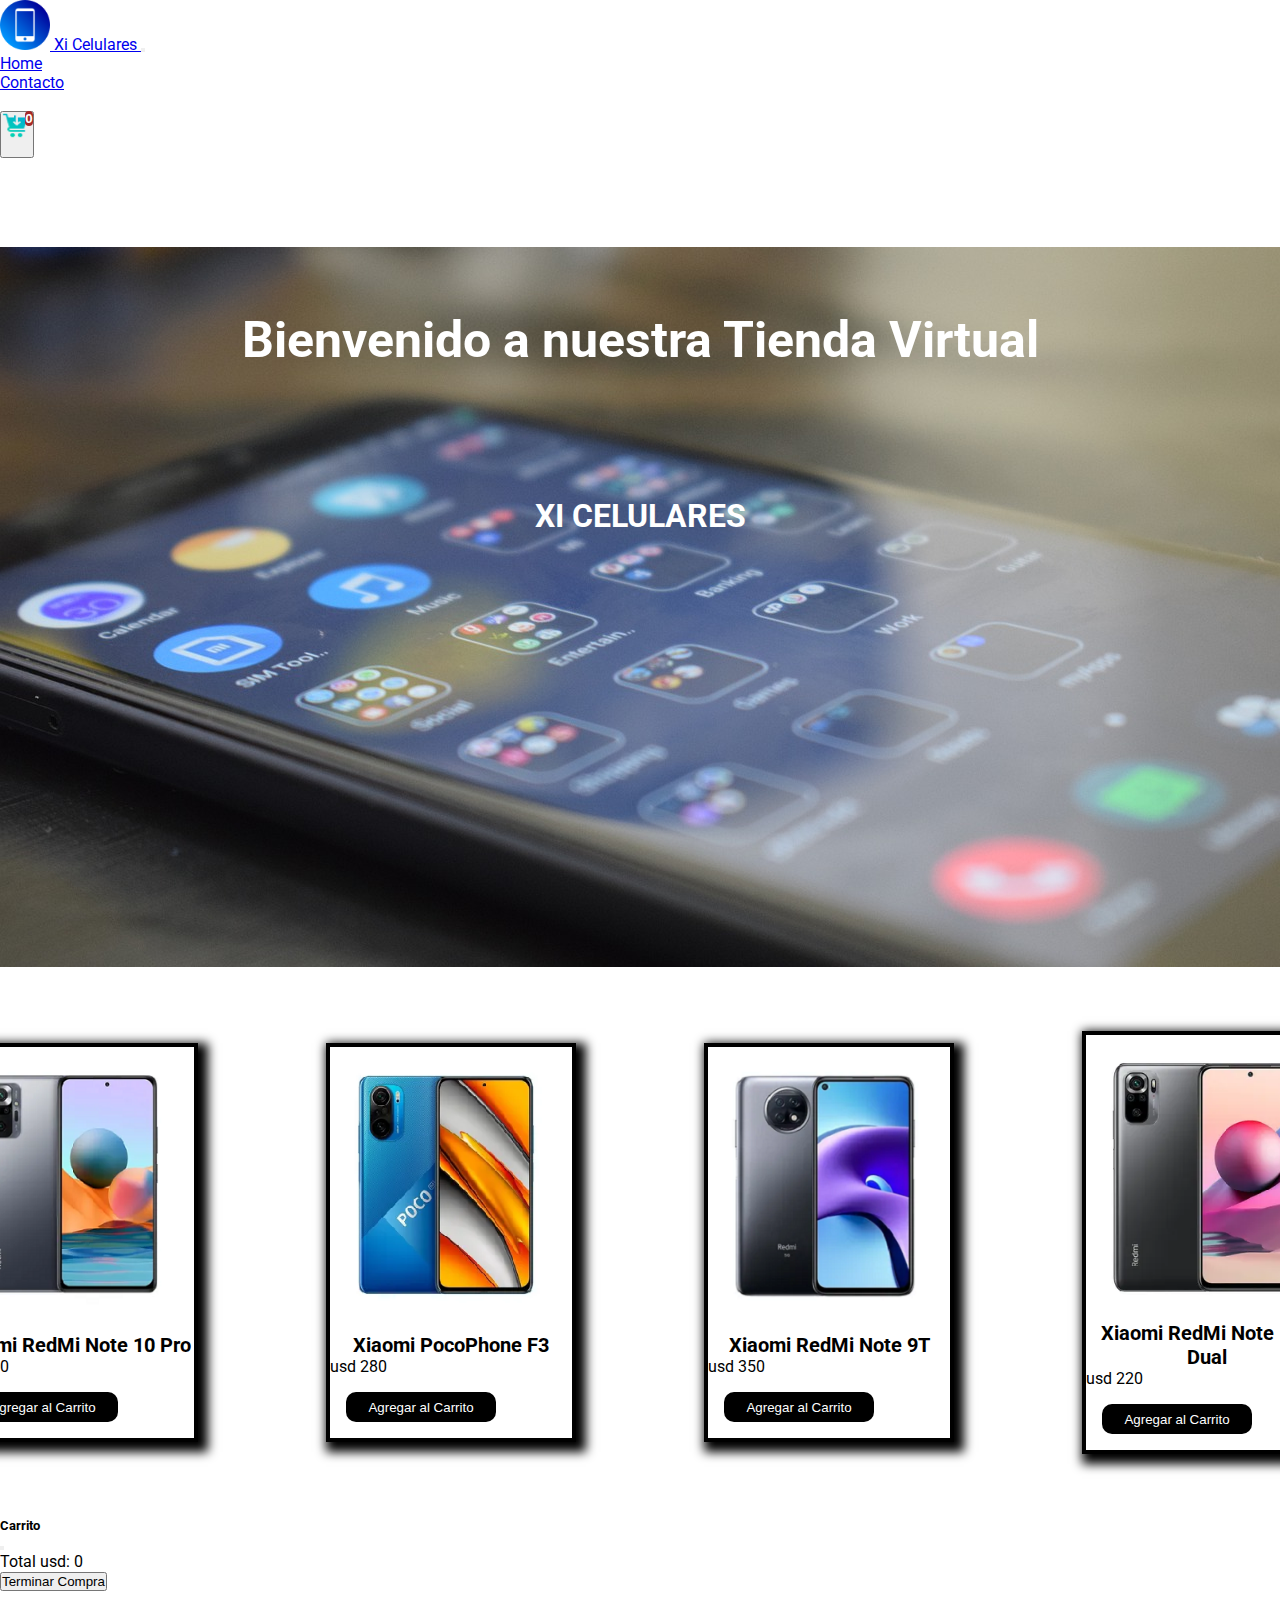
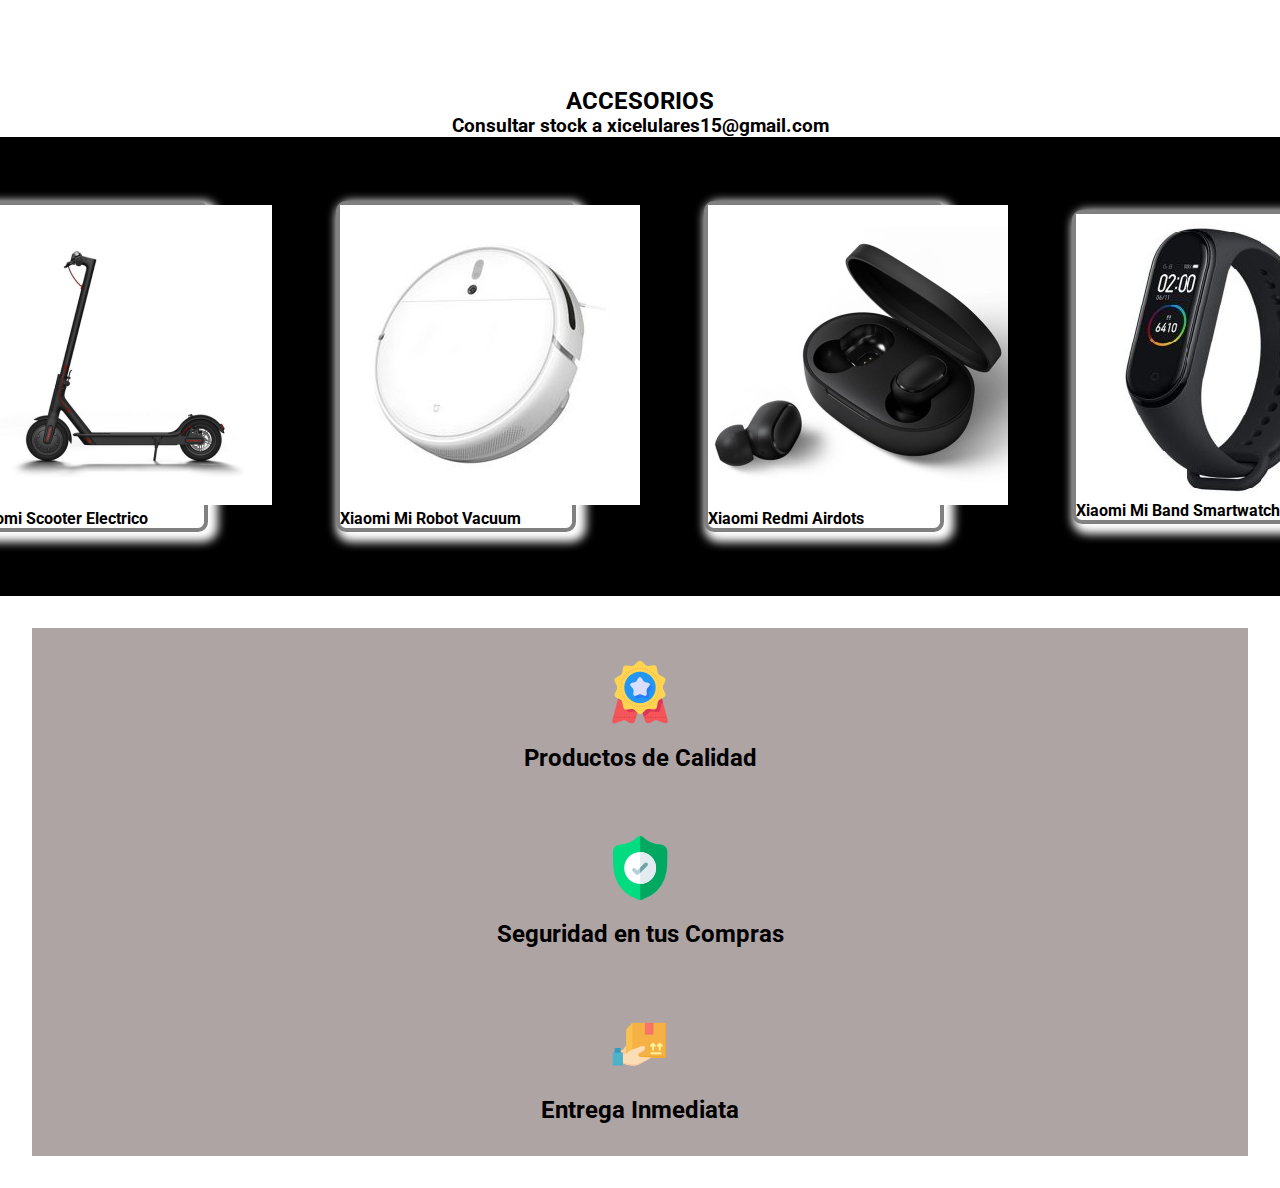
==== index.html @ be1fd5ae "rutas" ====
<!DOCTYPE html>
<html lang="en">
<head>
    <meta charset="UTF-8">
    <meta http-equiv="X-UA-Compatible" content="IE=edge">
    <meta name="viewport" content="width=device-width, initial-scale=1.0">
    <!-- Bootstrap CSS -->
    <link href="https://cdn.jsdelivr.net/npm/bootstrap@5.1.3/dist/css/bootstrap.min.css" rel="stylesheet" integrity="sha384-1BmE4kWBq78iYhFldvKuhfTAU6auU8tT94WrHftjDbrCEXSU1oBoqyl2QvZ6jIW3" crossorigin="anonymous">
    <link rel="stylesheet" href="css/styles.css">
    <title>Tienda de Celulares Xiaomi</title>
    
</head>
<body>
    <!--NAV BAR-->

    <nav class="navbar navbar-expand-lg navbar-dark bg-dark fixed-top navegacion">
        <div class="container-fluid">
            <a class="navbar-brand" href="#">
                <img src="./img/icono_index.png" alt="" width="50" height="50">
              </a>
          <a class="navbar-brand" href="#">Xi Celulares
          </a>
          <button class="navbar-toggler" type="button" data-bs-toggle="collapse" data-bs-target="#navbarNav" aria-controls="navbarNav" aria-expanded="false" aria-label="Toggle navigation">
            <span class="navbar-toggler-icon"></span>
          </button>
          <div class="collapse navbar-collapse  justify-content-center fs-4" id="navbarNav">
            <ul class="navbar-nav menu">
              <li class="nav-item p-4">
                <a class="nav-link active" aria-current="page" href="/index.html">Home</a>
              </li>
              <li class="nav-item p-4">
                <a class="nav-link active" aria-current="page" href="./pages/contacto.html">Contacto</a>
              </li>
              <li class="nav-item">    
              </li>
          </div>
      </div>  
      <button type="button" class="btn" style="color: white; text-align: center;" data-bs-toggle="modal" data-bs-target="#exampleModal"><img src="./img/carrito.png" width="30px" height="25px" alt="" srcset=""><div class="container-cantidad-productos"><span class="cantidad-productos"> 0 </span></div>
      </button>
    </nav>

      <!--HERO SECTION-->
      <div class="container-fluid" id="container-hero">
          <div class="row"id="container-hero-img">
            <div class="col-md-12">
              <h2 class="container-hero-saludo">Bienvenido a nuestra Tienda Virtual</h2>
              <h1 class="container-hero-titulo">XI CELULARES</h1>
            </div>            
           </div>
        </div>
    </div>

    <!--TIENDA-->
        <div class="container">
        <div class= "contenedor-tienda row"></div>
      </div>

    

    <!--CARRITO-->

    <div class="modal fade" id="exampleModal" tabindex="-1" aria-labelledby="exampleModalLabel" aria-hidden="true">
      <div class="modal-dialog">
        <div class="modal-content">
          <div class="modal-header">
            <h5 class="modal-title" id="exampleModalLabel">Carrito</h5>
            <button type="button" class="btn-close" data-bs-dismiss="modal" aria-label="Close"></button>
          </div>
          <div class="modal-body" id="contenedor-carrito">
            
          </div>
          <div class="modal-footer">
            <p>Total usd: <span id="totalProductos">0</span></p>
            <button type="button" class="btn btn-primary">Terminar Compra</button>
          </div>
        </div>
      </div>
    </div>

    <div id="container">
    </div>

    <!-- SECCION ACCESORIOS-->
    <div class="contenedor-accesorios-parrafo">
    <h2>ACCESORIOS</h2>
    <h3>Consultar stock a xicelulares15@gmail.com </h3>
    </div>
    
    <div class="container ">
      <div class="row cards-accesorios">
        <div class="col-md-12">

        </div>
      </div>
    </div>

    <div class="banner">
      <div class="container-fluid">
        <div class="row container-banner">
          <div class="col-md-4">
            <div class="contenido-banner">
              <img src="./img/icono-banner-calidad.png" alt="">
              <h2>Productos de Calidad</h2>
            </div>
          </div>
          <div class="col-md-4">
            <div class="contenido-banner">
              <img src="./img/icono_banner_seguro.png" alt="">
              <h2>Seguridad en tus Compras</h2>
          </div>
          </div>
          <div class="col-md-4">
            <div class="contenido-banner">
              <img src="./img/icono-banner-entrega.png" alt="">
              <h2>Entrega Inmediata</h2>
          </div>
        </div>
    </div>
  </div>
</div>
</div>
    





    <script src="https://code.jquery.com/jquery-3.6.0.min.js"></script>
    <script src="https://cdn.jsdelivr.net/npm/bootstrap@5.1.3/dist/js/bootstrap.bundle.min.js" integrity="sha384-ka7Sk0Gln4gmtz2MlQnikT1wXgYsOg+OMhuP+IlRH9sENBO0LRn5q+8nbTov4+1p" crossorigin="anonymous"></script>
    <script src="script.js"></script>
    <script src="accesorios.js"></script>
    <script src="efectos.js"></script>
</body>
</html>
---- css/styles.css ----
@import url("https://fonts.googleapis.com/css2?family=Roboto:wght@300&display=swap");
* {
  margin: 0;
  padding: 0;
  -webkit-box-sizing: border-box;
          box-sizing: border-box;
}

body {
  font-family: 'Roboto';
}

.menu li a:hover {
  text-decoration: underline;
}

.cantidad-productos {
  position: relative;
  top: -30px;
  left: 12px;
  font-weight: bold;
  background-color: #a52828;
  border-radius: 10px 10px 10px 10px;
}

#container-hero {
  width: 100%;
  margin: 0;
  padding: 0;
}

#container-hero-img {
  background-image: url(../img/hero_section.jpg);
  background-size: cover;
  height: 80vh;
  width: 100%;
  margin: 0;
}

.container-hero-titulo {
  color: white;
  text-align: center;
  padding-top: 8rem;
  font-size: 'Poppins';
}

.container-hero-saludo {
  color: white;
  font-weight: bold;
  font-size: 50px;
  text-align: center;
  padding-top: 4rem;
  margin-top: 7rem;
}

.contenedor-tienda {
  display: -webkit-box;
  display: -ms-flexbox;
  display: flex;
  -webkit-box-pack: center;
      -ms-flex-pack: center;
          justify-content: center;
  -webkit-box-align: center;
      -ms-flex-align: center;
          align-items: center;
  background-color: white;
}

.card {
  -webkit-box-align: center;
      -ms-flex-align: center;
          align-items: center;
  margin: 4rem;
  padding: 0;
  background-color: white;
  border: solid 4px black;
  -webkit-box-shadow: 5px 5px 10px 5px;
          box-shadow: 5px 5px 10px 5px;
  width: 300px;
}

.nombre-modelo {
  text-align: center;
  font-size: 20px;
  font-family: 'Roboto';
  font-weight: bold;
}

.imagen-card {
  height: 250px;
  width: 210px;
  -o-object-position: center;
     object-position: center;
  margin: 1rem;
  background-color: #c3c1c1;
}

.btn-carrito {
  -webkit-box-pack: center;
      -ms-flex-pack: center;
          justify-content: center;
  -webkit-box-align: center;
      -ms-flex-align: center;
          align-items: center;
  margin: 1rem;
  width: 150px;
  height: 30px;
  border-radius: 10px;
  border: none;
  background-color: black;
  color: white;
}

.btn-carrito:hover {
  background-color: gray;
}

.card-carrito {
  display: -webkit-box;
  display: -ms-flexbox;
  display: flex;
  -webkit-box-pack: center;
      -ms-flex-pack: center;
          justify-content: center;
  -webkit-box-align: center;
      -ms-flex-align: center;
          align-items: center;
}

.card-carrito img {
  width: 50px;
}

.card-carrito h2 {
  font-size: 20px;
  padding: 2rem;
}

.card-carrito p {
  padding: 1rem;
}

.contenedor-accesorios-parrafo {
  -webkit-box-pack: center;
      -ms-flex-pack: center;
          justify-content: center;
  text-align: center;
  padding-top: 6rem;
}

.cards-accesorios {
  display: -webkit-box;
  display: -ms-flexbox;
  display: flex;
  -webkit-box-orient: horizontal;
  -webkit-box-direction: normal;
      -ms-flex-direction: row;
          flex-direction: row;
  -webkit-box-pack: center;
      -ms-flex-pack: center;
          justify-content: center;
  -webkit-box-align: center;
      -ms-flex-align: center;
          align-items: center;
  background-color: black;
}

.cards-accesorios .card {
  border-radius: 10px;
  border: solid 4px gray;
  -webkit-box-shadow: 5px 5px 10px 5px white;
          box-shadow: 5px 5px 10px 5px white;
}

.cards-accesorios .card:hover {
  -webkit-transform: translateY(-3%);
          transform: translateY(-3%);
}

.cards-accesorios .card-body {
  font-weight: bold;
}

.banner {
  background-color: #afa4a4;
  margin: 2rem;
}

.banner .contenido-banner {
  padding: 2rem;
  text-align: center;
}

.banner .contenido-banner h2 {
  padding-top: 1rem;
}

#body-contacto {
  background-image: url(../img/contacto.jpg);
  background-size: cover;
  background-position: center;
  background-attachment: fixed;
}

.formulario-contacto {
  width: 500px;
  margin: auto;
  background-color: rgba(0, 0, 0, 0.7);
  padding: 10px 20px;
  margin-top: 5rem;
}

.formulario-contacto h2 {
  color: white;
  text-align: center;
  padding: 2rem;
  font-size: 30px;
}

.formulario-contacto input, textarea {
  width: 100%;
  margin-bottom: 30px;
  padding: 1rem;
  font-size: 17px;
  -webkit-box-sizing: border-box;
          box-sizing: border-box;
}

textarea {
  min-height: 100px;
  max-height: 300px;
  max-width: 100%;
}

#btnContacto {
  background-color: #d8d1d1;
  font-weight: bold;
  font-size: 20px;
}

#btnContacto:hover {
  background-color: white;
}

@media (max-width: 425px) {
  .formulario-contacto {
    width: 100%;
  }
}

.navegacion {
  height: 15vh;
}
/*# sourceMappingURL=styles.css.map */
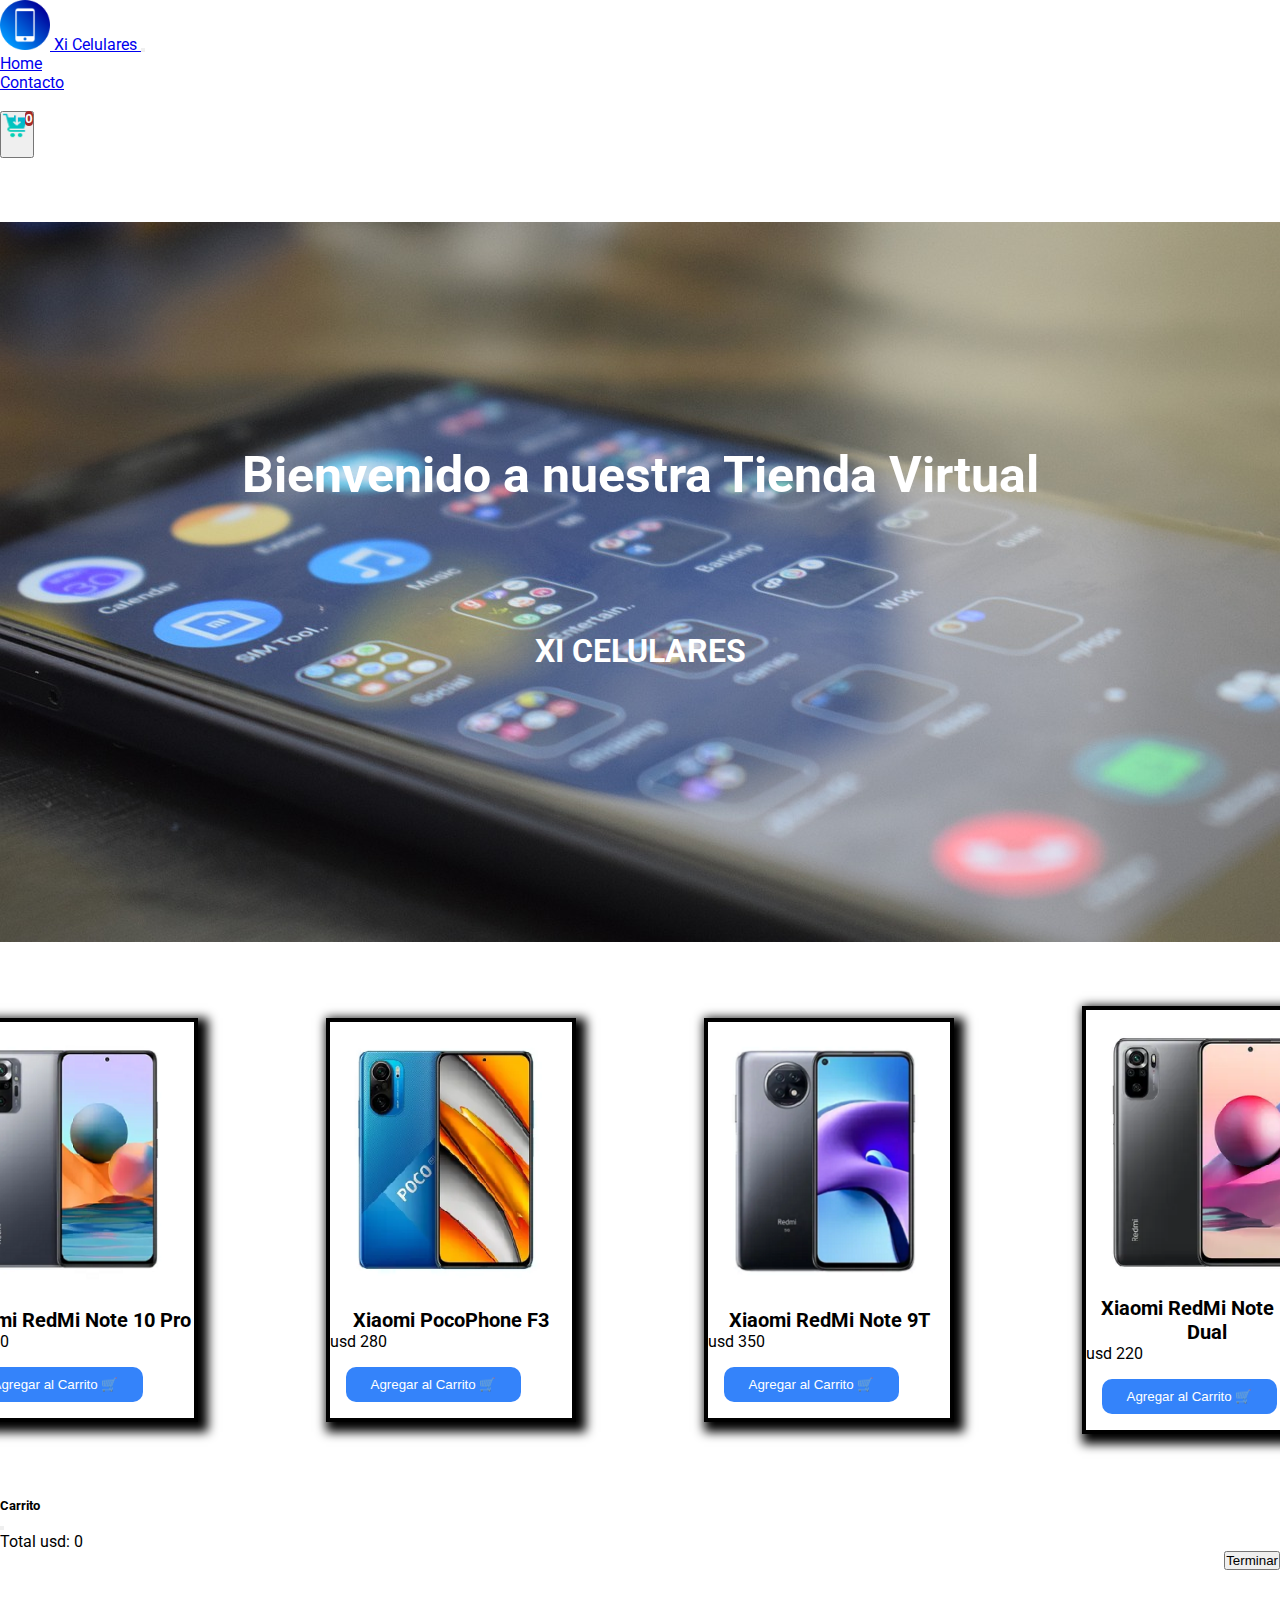
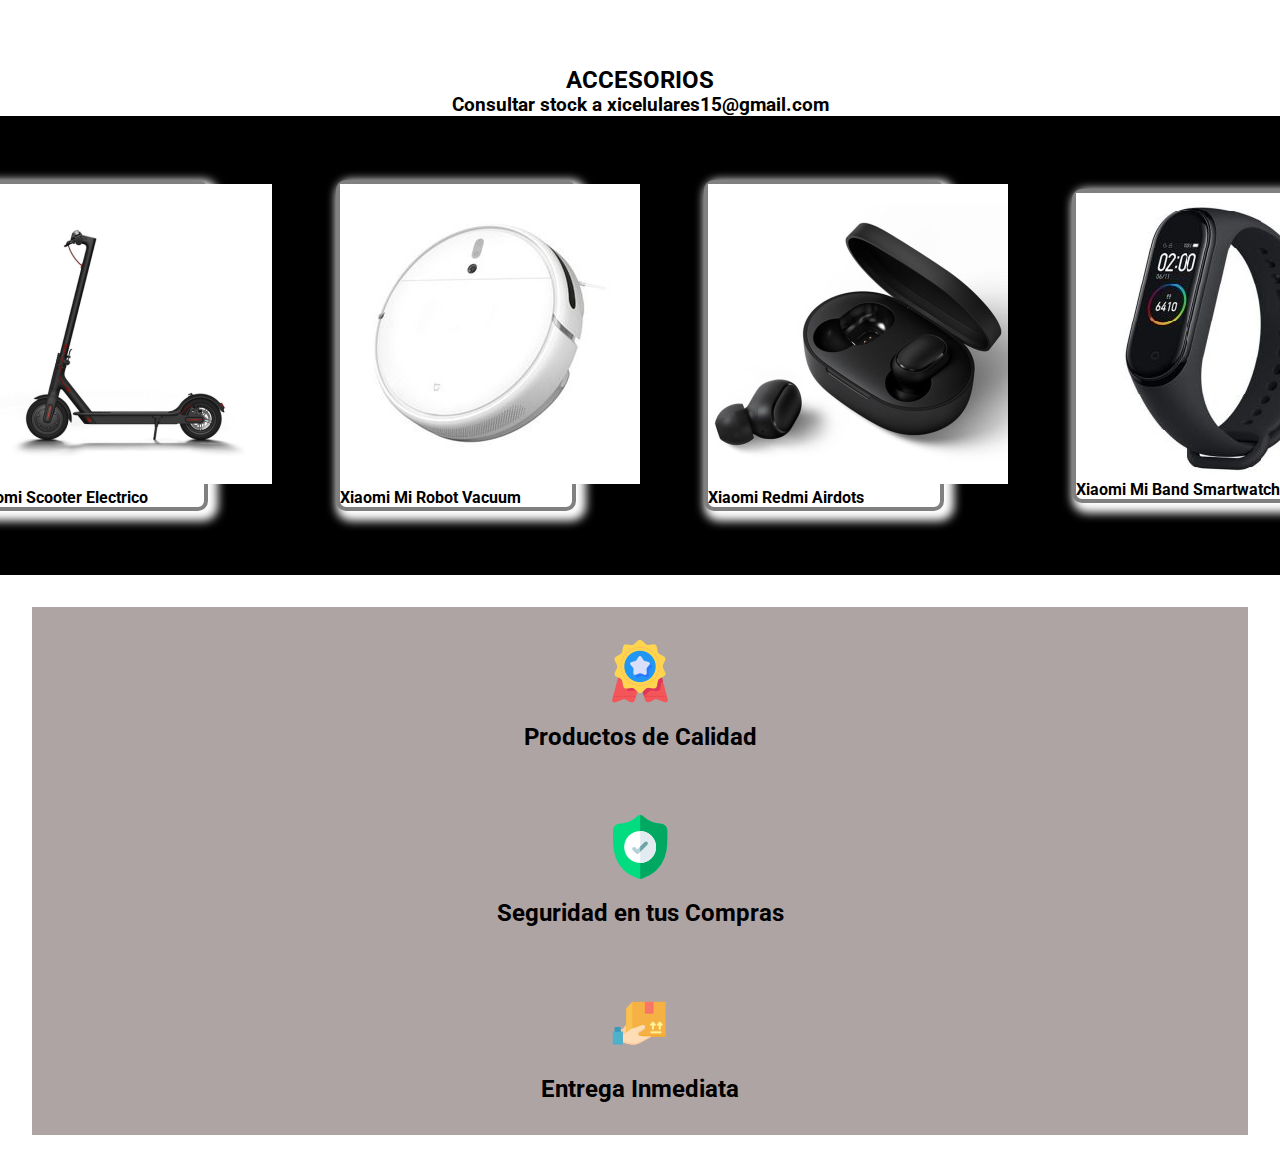
==== commit 2c31f124: "boton finalizar y mas" ====
--- a/index.html
+++ b/index.html
@@ -25,10 +25,10 @@
           </button>
           <div class="collapse navbar-collapse  justify-content-center fs-4" id="navbarNav">
             <ul class="navbar-nav menu">
-              <li class="nav-item p-4">
+              <li class="nav-item p-3">
                 <a class="nav-link active" aria-current="page" href="/index.html">Home</a>
               </li>
-              <li class="nav-item p-4">
+              <li class="nav-item p-3">
                 <a class="nav-link active" aria-current="page" href="./pages/contacto.html">Contacto</a>
               </li>
               <li class="nav-item">    
@@ -45,7 +45,7 @@
             <div class="col-md-12">
               <h2 class="container-hero-saludo">Bienvenido a nuestra Tienda Virtual</h2>
               <h1 class="container-hero-titulo">XI CELULARES</h1>
-            </div>            
+            </div>           
            </div>
         </div>
     </div>
@@ -71,7 +71,7 @@
           </div>
           <div class="modal-footer">
             <p>Total usd: <span id="totalProductos">0</span></p>
-            <button type="button" class="btn btn-primary">Terminar Compra</button>
+            <div id="finalizar" style="display: flex; justify-content: flex-end;"></div>
           </div>
         </div>
       </div>
--- a/css/styles.css
+++ b/css/styles.css
@@ -25,8 +25,11 @@
 
 #container-hero {
   width: 100%;
-  margin: 0;
+  margin-top: 4rem;
   padding: 0;
+  display: -webkit-box;
+  display: -ms-flexbox;
+  display: flex;
 }
 
 #container-hero-img {
@@ -35,6 +38,7 @@
   height: 80vh;
   width: 100%;
   margin: 0;
+  padding-top: 3rem;
 }
 
 .container-hero-titulo {
@@ -79,6 +83,12 @@
   width: 300px;
 }
 
+.card:hover {
+  background-color: #f5efef;
+  color: black;
+  cursor: pointer;
+}
+
 .nombre-modelo {
   text-align: center;
   font-size: 20px;
@@ -103,16 +113,16 @@
       -ms-flex-align: center;
           align-items: center;
   margin: 1rem;
-  width: 150px;
-  height: 30px;
+  width: 175px;
+  height: 35px;
   border-radius: 10px;
   border: none;
-  background-color: black;
+  background-color: #3483fa;
   color: white;
 }
 
 .btn-carrito:hover {
-  background-color: gray;
+  background-color: #0b5ad1d5;
 }
 
 .card-carrito {
@@ -247,8 +257,4 @@
     width: 100%;
   }
 }
-
-.navegacion {
-  height: 15vh;
-}
 /*# sourceMappingURL=styles.css.map */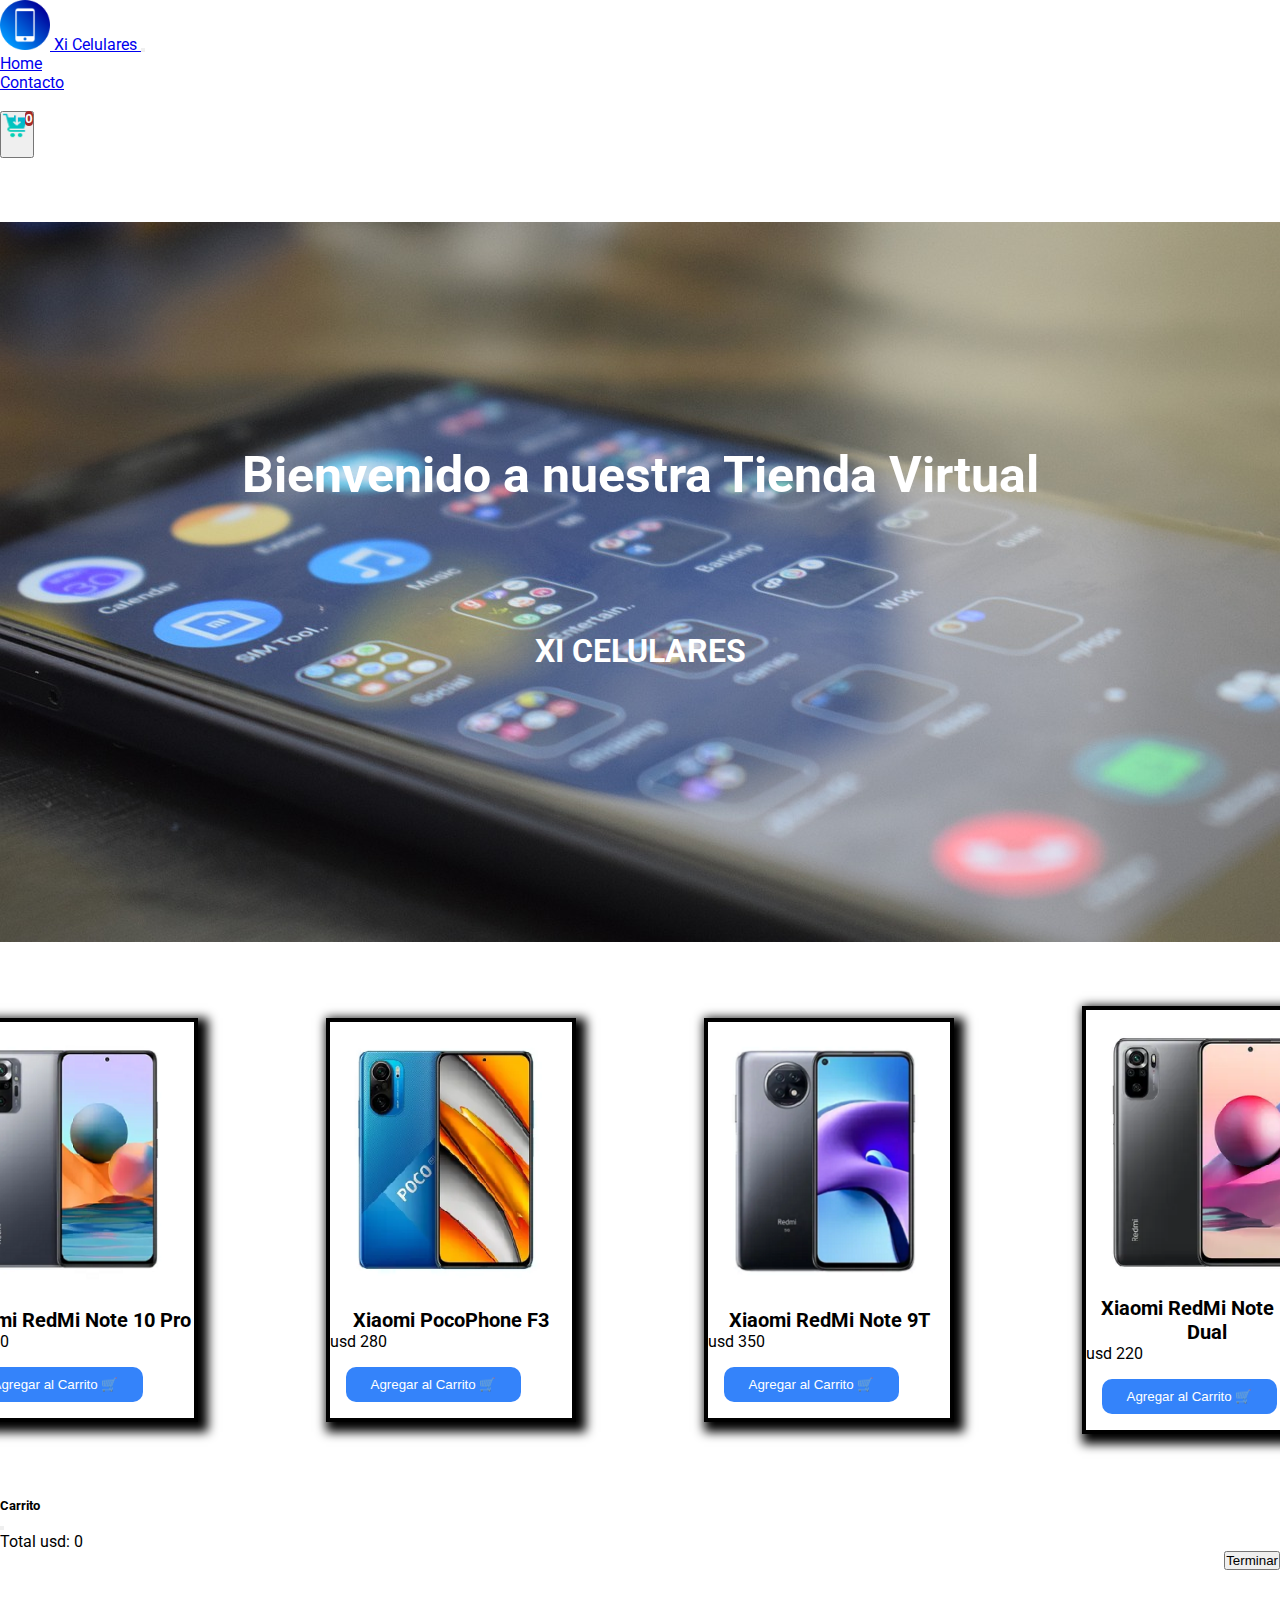
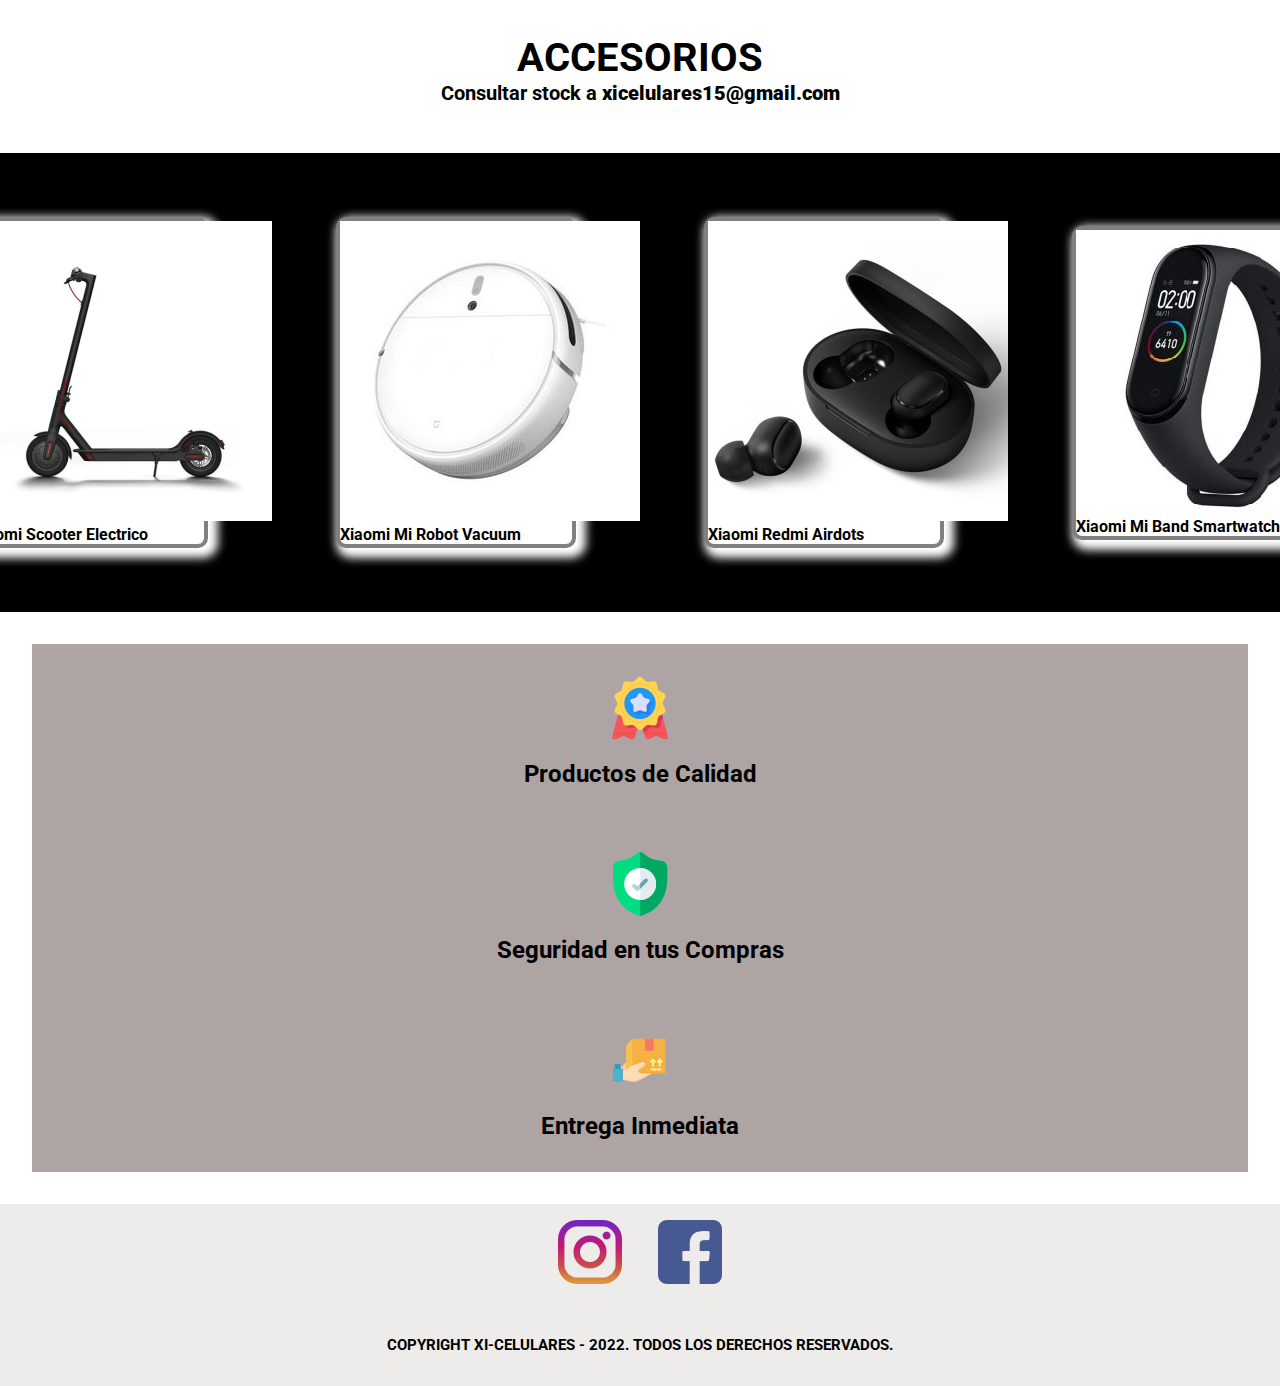
==== commit ab6c707c: "final" ====
--- a/index.html
+++ b/index.html
@@ -15,10 +15,10 @@
 
     <nav class="navbar navbar-expand-lg navbar-dark bg-dark fixed-top navegacion">
         <div class="container-fluid">
-            <a class="navbar-brand" href="#">
+            <a class="navbar-brand" href="index.html">
                 <img src="./img/icono_index.png" alt="" width="50" height="50">
               </a>
-          <a class="navbar-brand" href="#">Xi Celulares
+          <a class="navbar-brand" href="index.html">Xi Celulares
           </a>
           <button class="navbar-toggler" type="button" data-bs-toggle="collapse" data-bs-target="#navbarNav" aria-controls="navbarNav" aria-expanded="false" aria-label="Toggle navigation">
             <span class="navbar-toggler-icon"></span>
@@ -81,9 +81,10 @@
     </div>
 
     <!-- SECCION ACCESORIOS-->
+    <section class="accesorios ">
     <div class="contenedor-accesorios-parrafo">
     <h2>ACCESORIOS</h2>
-    <h3>Consultar stock a xicelulares15@gmail.com </h3>
+    <h3>Consultar stock a <strong>xicelulares15@gmail.com</strong> </h3>
     </div>
     
     <div class="container ">
@@ -93,7 +94,9 @@
         </div>
       </div>
     </div>
+  </section>
 
+  <!--BANNER-->
     <div class="banner">
       <div class="container-fluid">
         <div class="row container-banner">
@@ -119,6 +122,22 @@
   </div>
 </div>
 </div>
+
+<!--FOOTER-->
+
+<div class="container-fluid footer">
+  <div class="row justify-content-center">
+    <div class="col-md-6 footer-redes">
+      <a href=""><img src="/img/icono-instagram.png" alt=""></a>
+      <a href=""><img src="/img/icono-facebook.png" alt=""></a>
+    </div>
+    <div class="col-md-6 footer-copyright">
+      <h3>COPYRIGHT XI-CELULARES - 2022. TODOS LOS DERECHOS RESERVADOS.</h3>
+    </div>
+  </div>
+
+
+</div>
     
 
 
--- a/css/styles.css
+++ b/css/styles.css
@@ -155,7 +155,16 @@
       -ms-flex-pack: center;
           justify-content: center;
   text-align: center;
-  padding-top: 6rem;
+  padding-top: 4rem;
+  padding-bottom: 3rem;
+}
+
+.contenedor-accesorios-parrafo h2 {
+  font-size: 40px;
+}
+
+.contenedor-accesorios-parrafo h3 {
+  font-size: 20px;
 }
 
 .cards-accesorios {
@@ -210,6 +219,7 @@
   background-size: cover;
   background-position: center;
   background-attachment: fixed;
+  font-family: 'Roboto';
 }
 
 .formulario-contacto {
@@ -217,7 +227,7 @@
   margin: auto;
   background-color: rgba(0, 0, 0, 0.7);
   padding: 10px 20px;
-  margin-top: 5rem;
+  margin-top: 10rem;
 }
 
 .formulario-contacto h2 {
@@ -230,14 +240,14 @@
 .formulario-contacto input, textarea {
   width: 100%;
   margin-bottom: 30px;
-  padding: 1rem;
+  padding: 0.5rem;
   font-size: 17px;
   -webkit-box-sizing: border-box;
           box-sizing: border-box;
 }
 
 textarea {
-  min-height: 100px;
+  min-height: 150px;
   max-height: 300px;
   max-width: 100%;
 }
@@ -246,10 +256,38 @@
   background-color: #d8d1d1;
   font-weight: bold;
   font-size: 20px;
+  width: 100%;
+  height: 50px;
+  background-color: #3483fa;
+  color: white;
+  margin-top: 2rem;
 }
 
 #btnContacto:hover {
-  background-color: white;
+  background-color: #0b5ad1d5;
+}
+
+.footer {
+  background-color: #eeebeb;
+}
+
+.footer-redes {
+  text-align: center;
+}
+
+.footer-redes img {
+  padding: 1rem;
+}
+
+.footer-copyright {
+  text-align: center;
+  padding: 2rem;
+  color: black;
+}
+
+.footer-copyright h3 {
+  font-size: 15px;
+  font-weight: bold;
 }
 
 @media (max-width: 425px) {
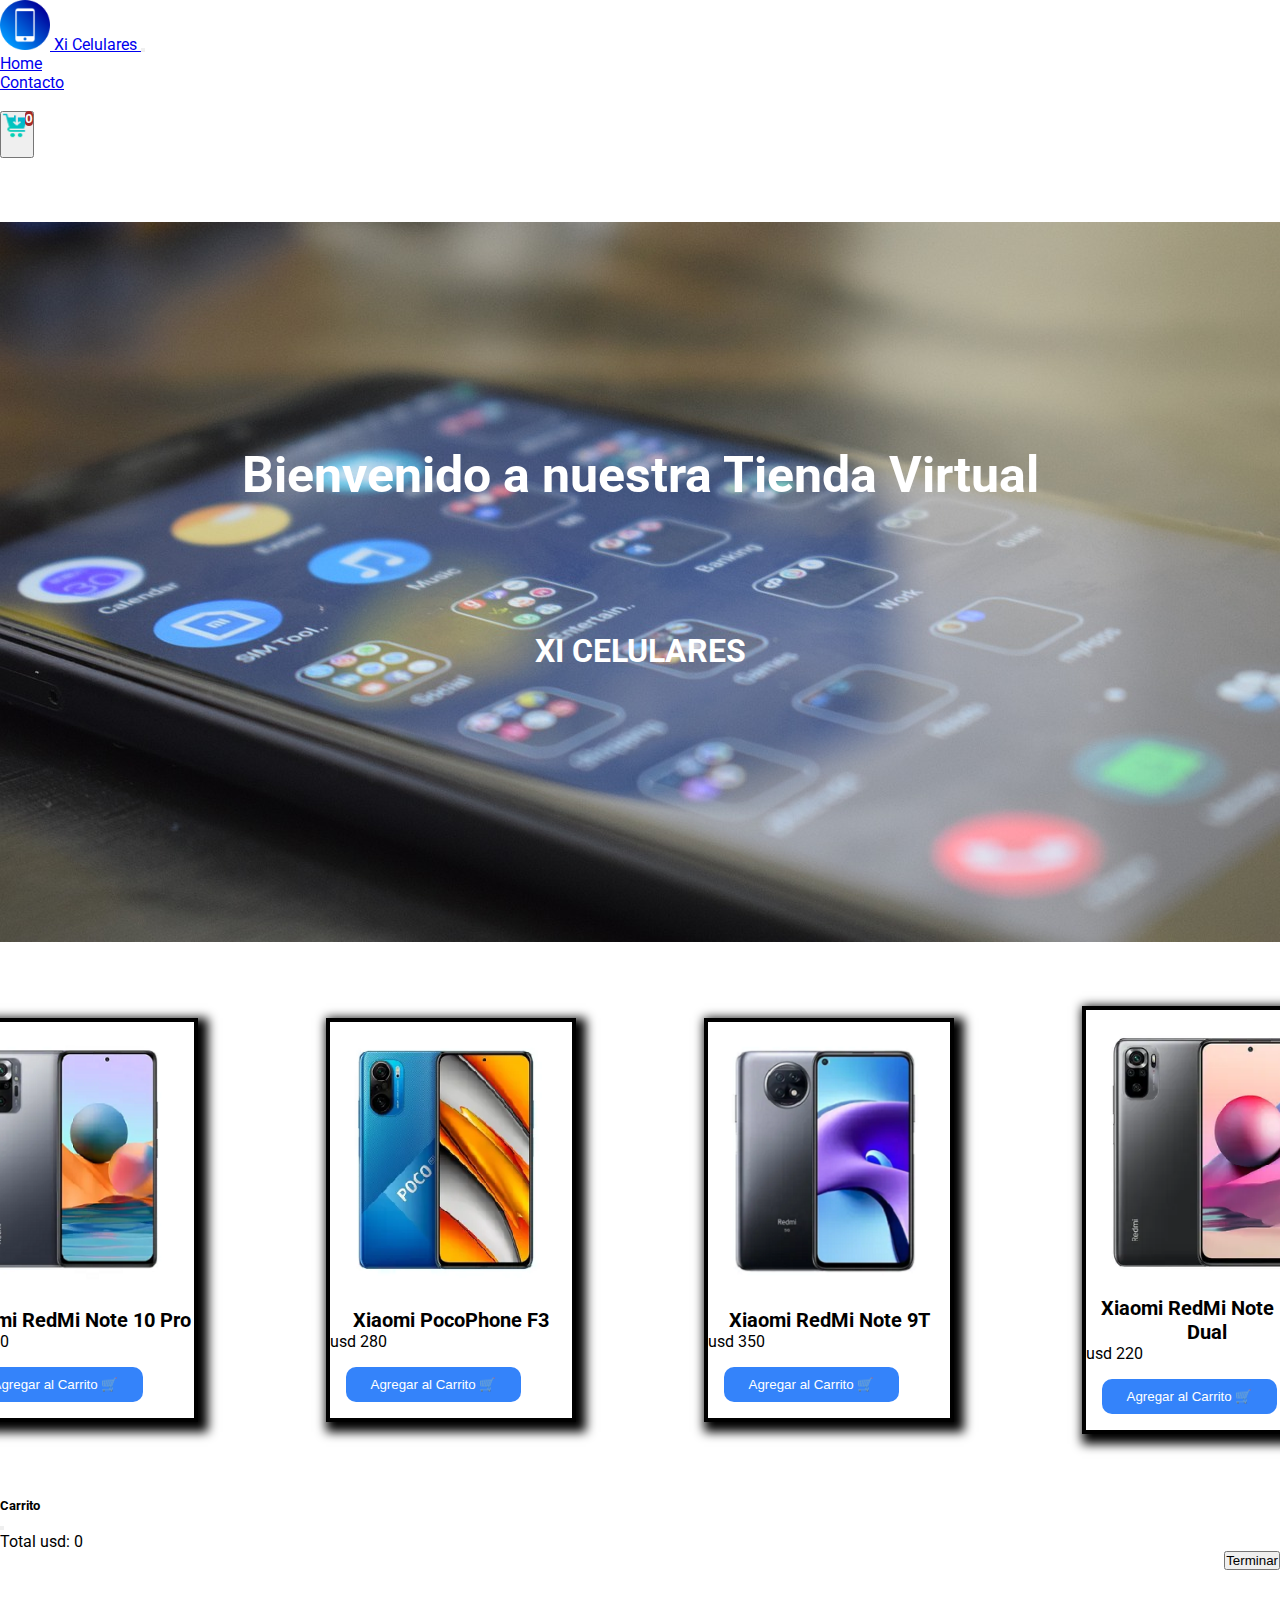
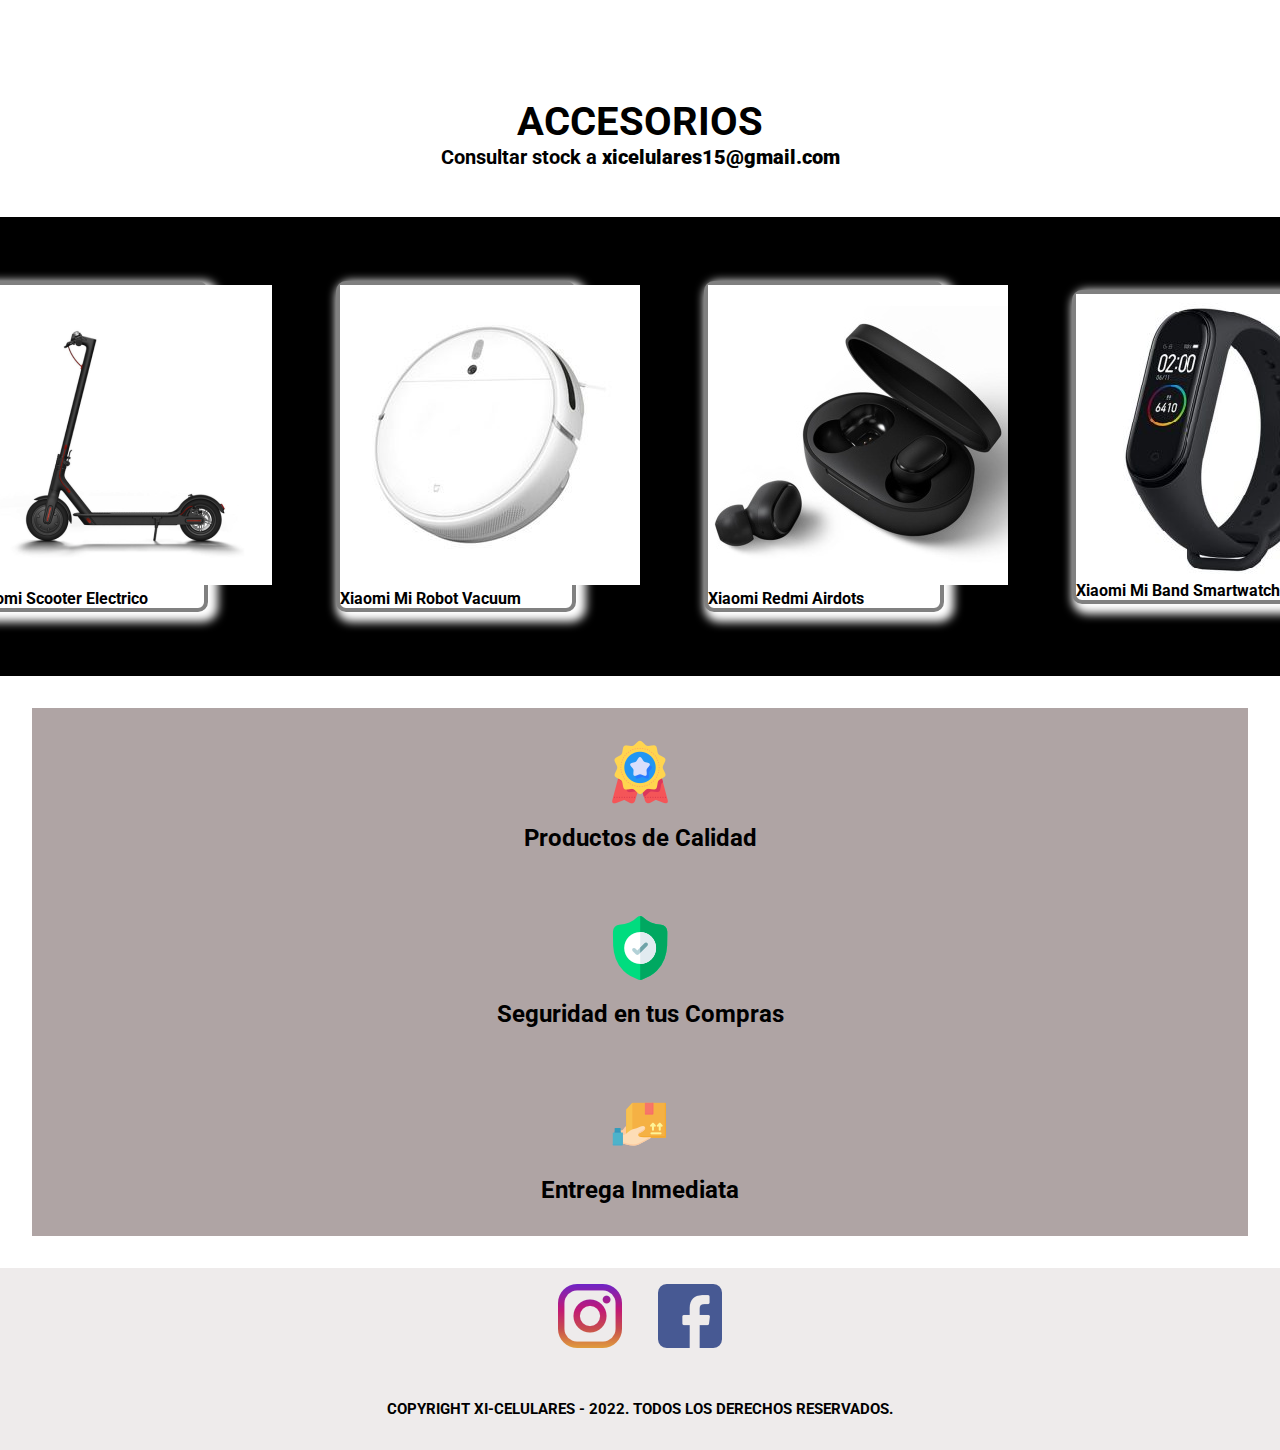
==== commit 69f8f0eb: "estilos final" ====
--- a/index.html
+++ b/index.html
@@ -128,8 +128,8 @@
 <div class="container-fluid footer">
   <div class="row justify-content-center">
     <div class="col-md-6 footer-redes">
-      <a href=""><img src="/img/icono-instagram.png" alt=""></a>
-      <a href=""><img src="/img/icono-facebook.png" alt=""></a>
+      <a href=""><img src="./img/icono-instagram.png" alt=""></a>
+      <a href=""><img src="./img/icono-facebook.png" alt=""></a>
     </div>
     <div class="col-md-6 footer-copyright">
       <h3>COPYRIGHT XI-CELULARES - 2022. TODOS LOS DERECHOS RESERVADOS.</h3>
--- a/css/styles.css
+++ b/css/styles.css
@@ -61,6 +61,10 @@
   display: -webkit-box;
   display: -ms-flexbox;
   display: flex;
+  -webkit-box-orient: horizontal;
+  -webkit-box-direction: normal;
+      -ms-flex-direction: row;
+          flex-direction: row;
   -webkit-box-pack: center;
       -ms-flex-pack: center;
           justify-content: center;
@@ -155,6 +159,7 @@
       -ms-flex-pack: center;
           justify-content: center;
   text-align: center;
+  margin-top: 4rem;
   padding-top: 4rem;
   padding-bottom: 3rem;
 }
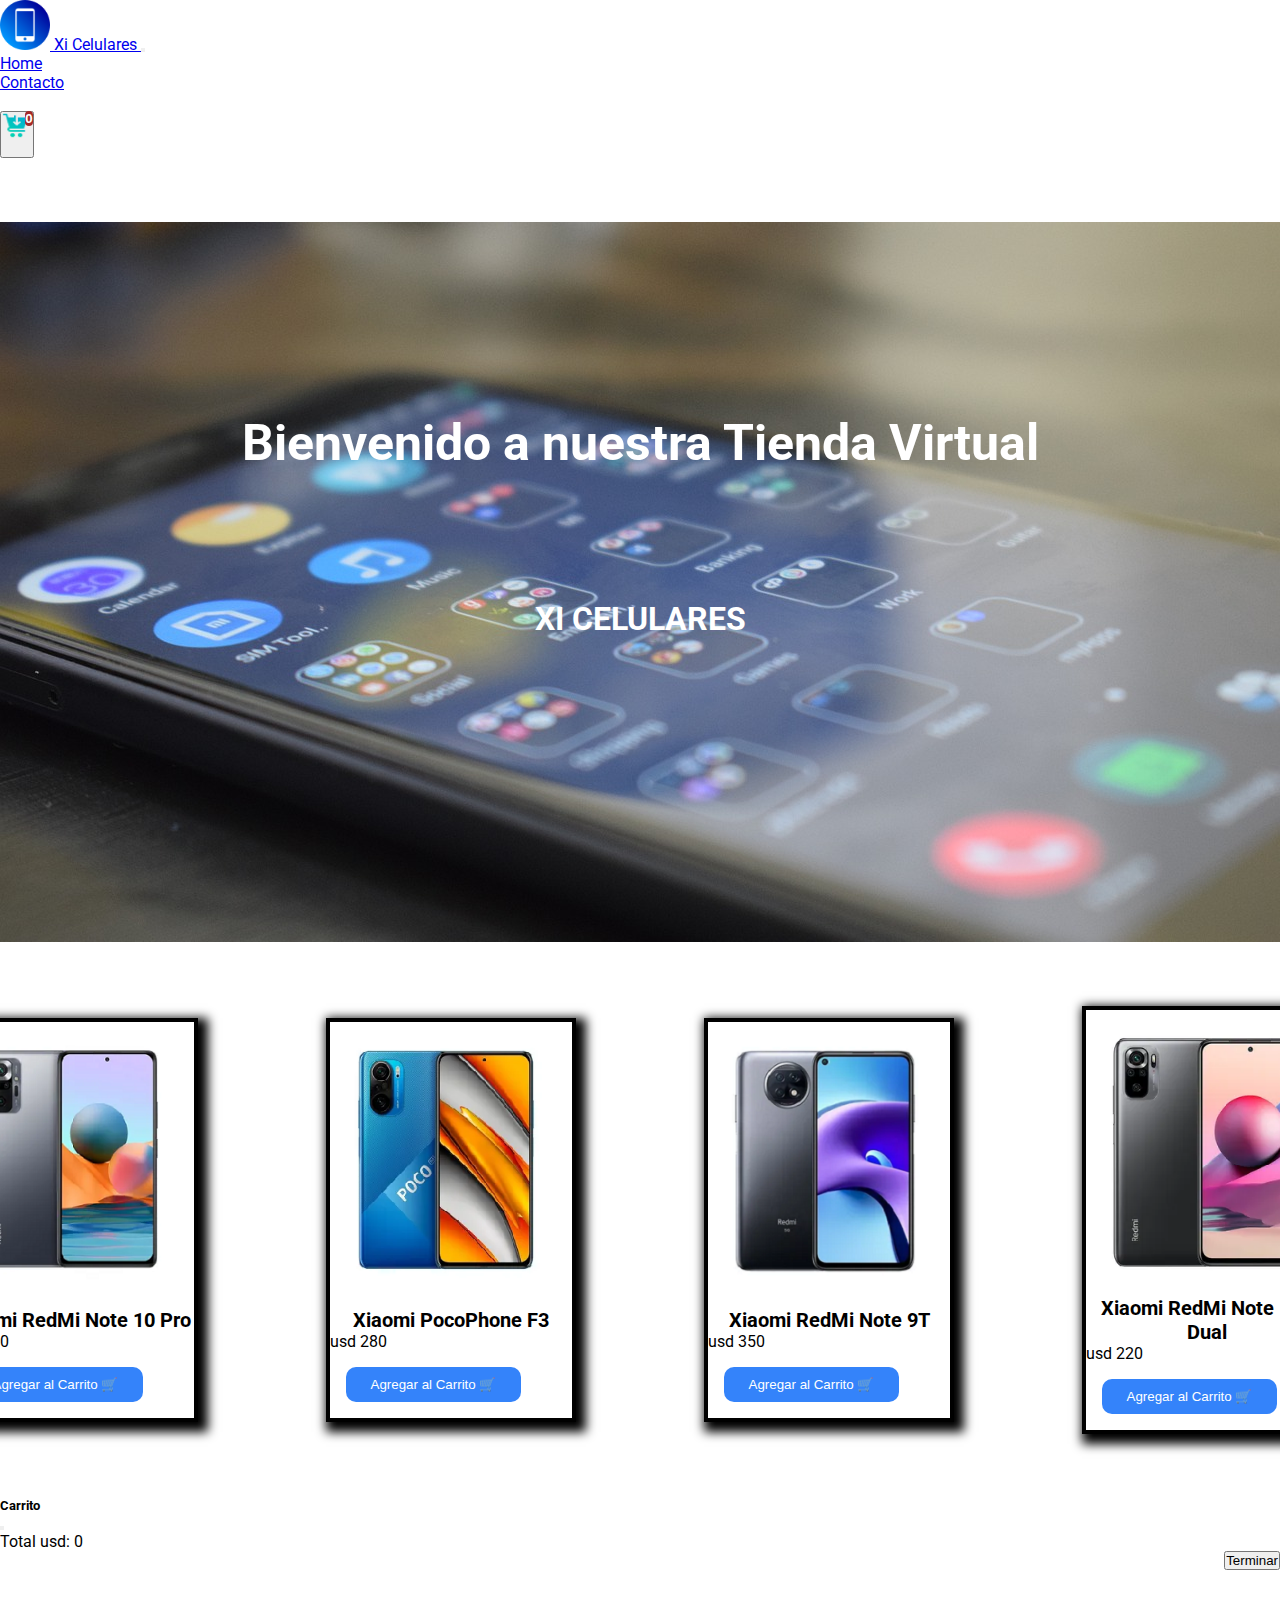
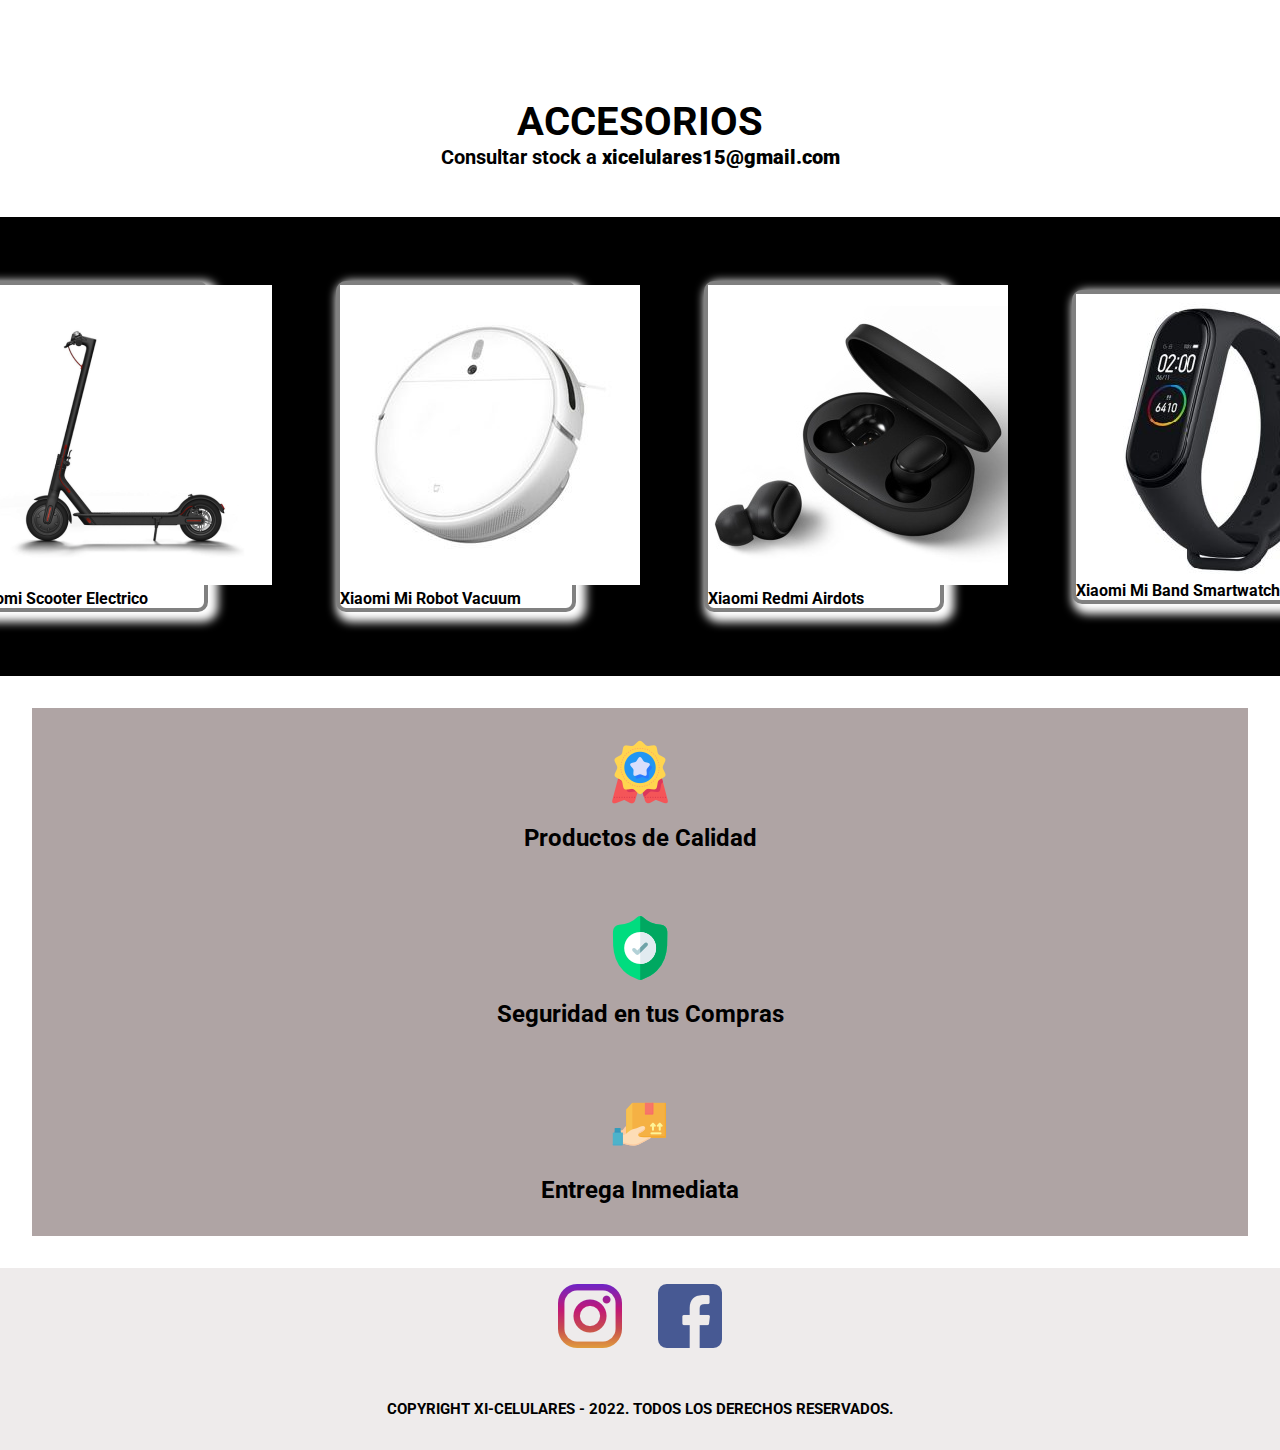
==== commit 3abaf517: "Final 6-1" ====
--- a/css/styles.css
+++ b/css/styles.css
@@ -54,7 +54,7 @@
   font-size: 50px;
   text-align: center;
   padding-top: 4rem;
-  margin-top: 7rem;
+  margin-top: 5rem;
 }
 
 .contenedor-tienda {
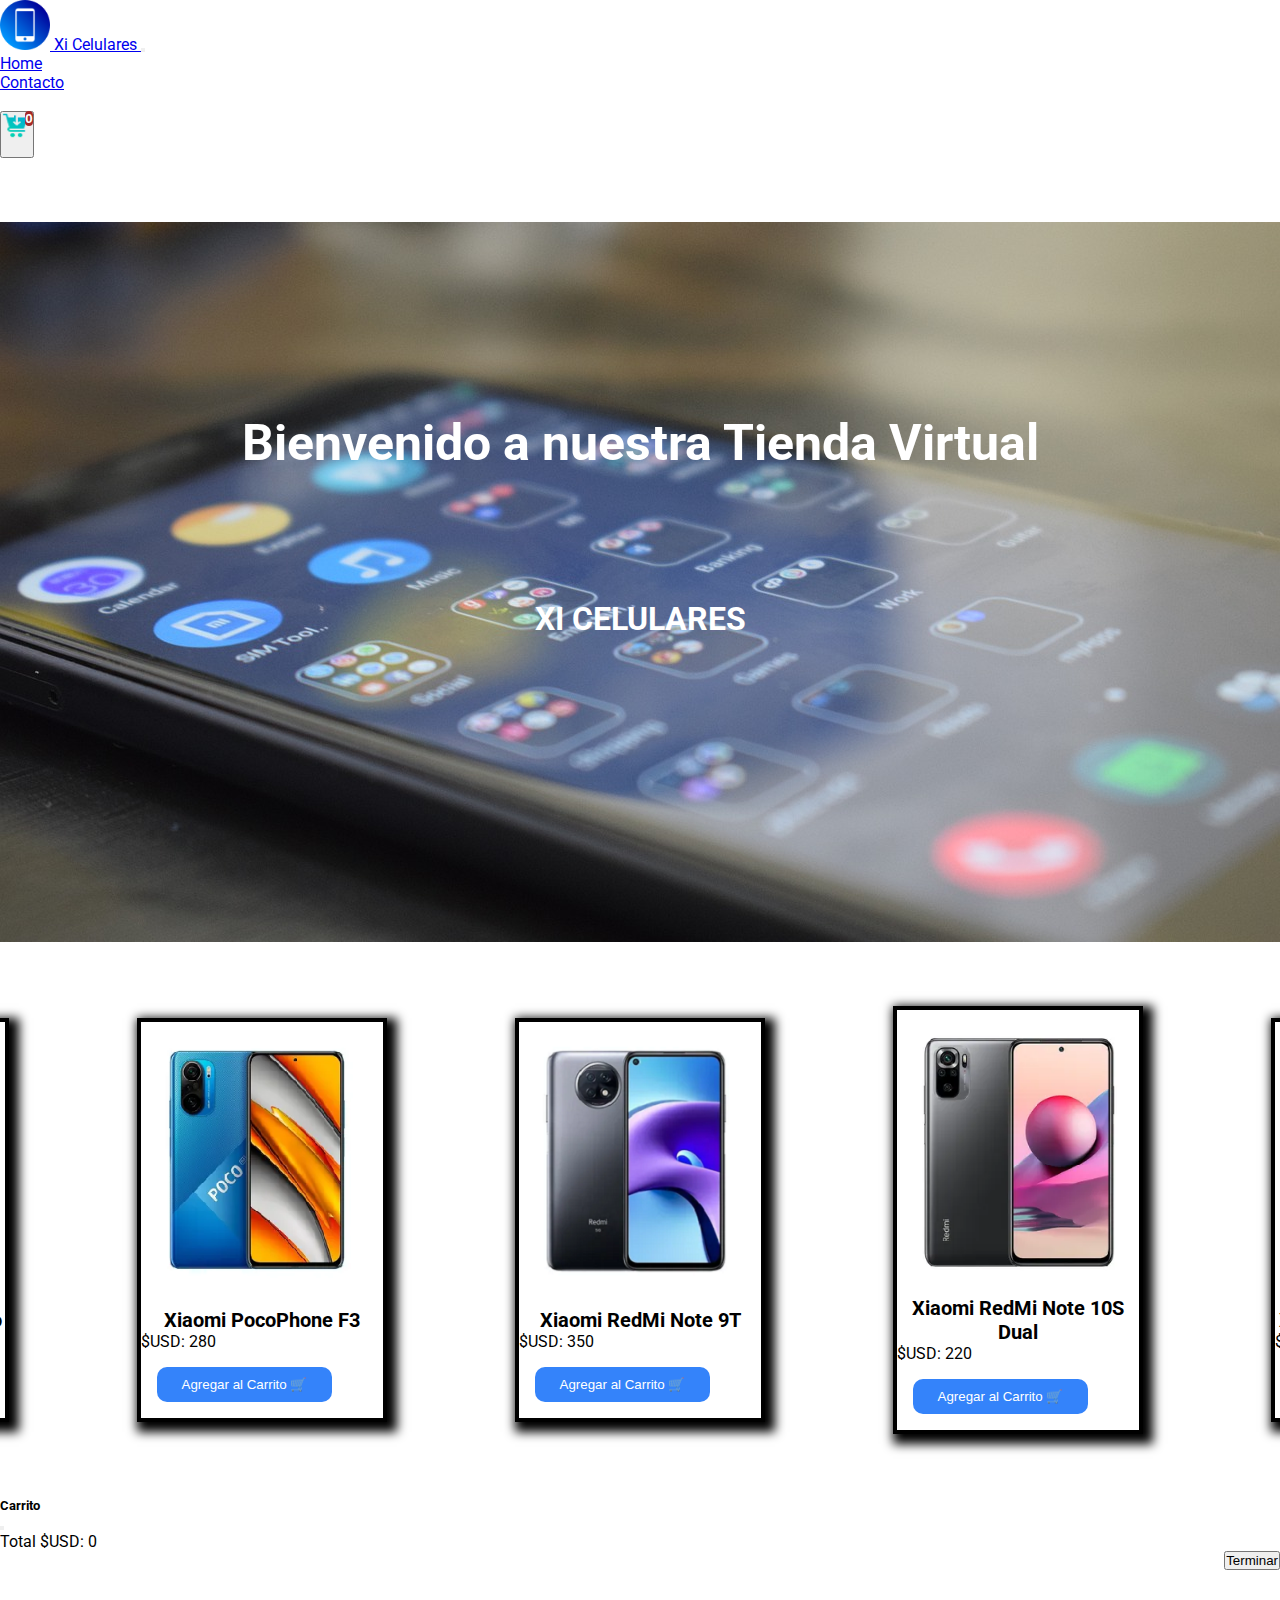
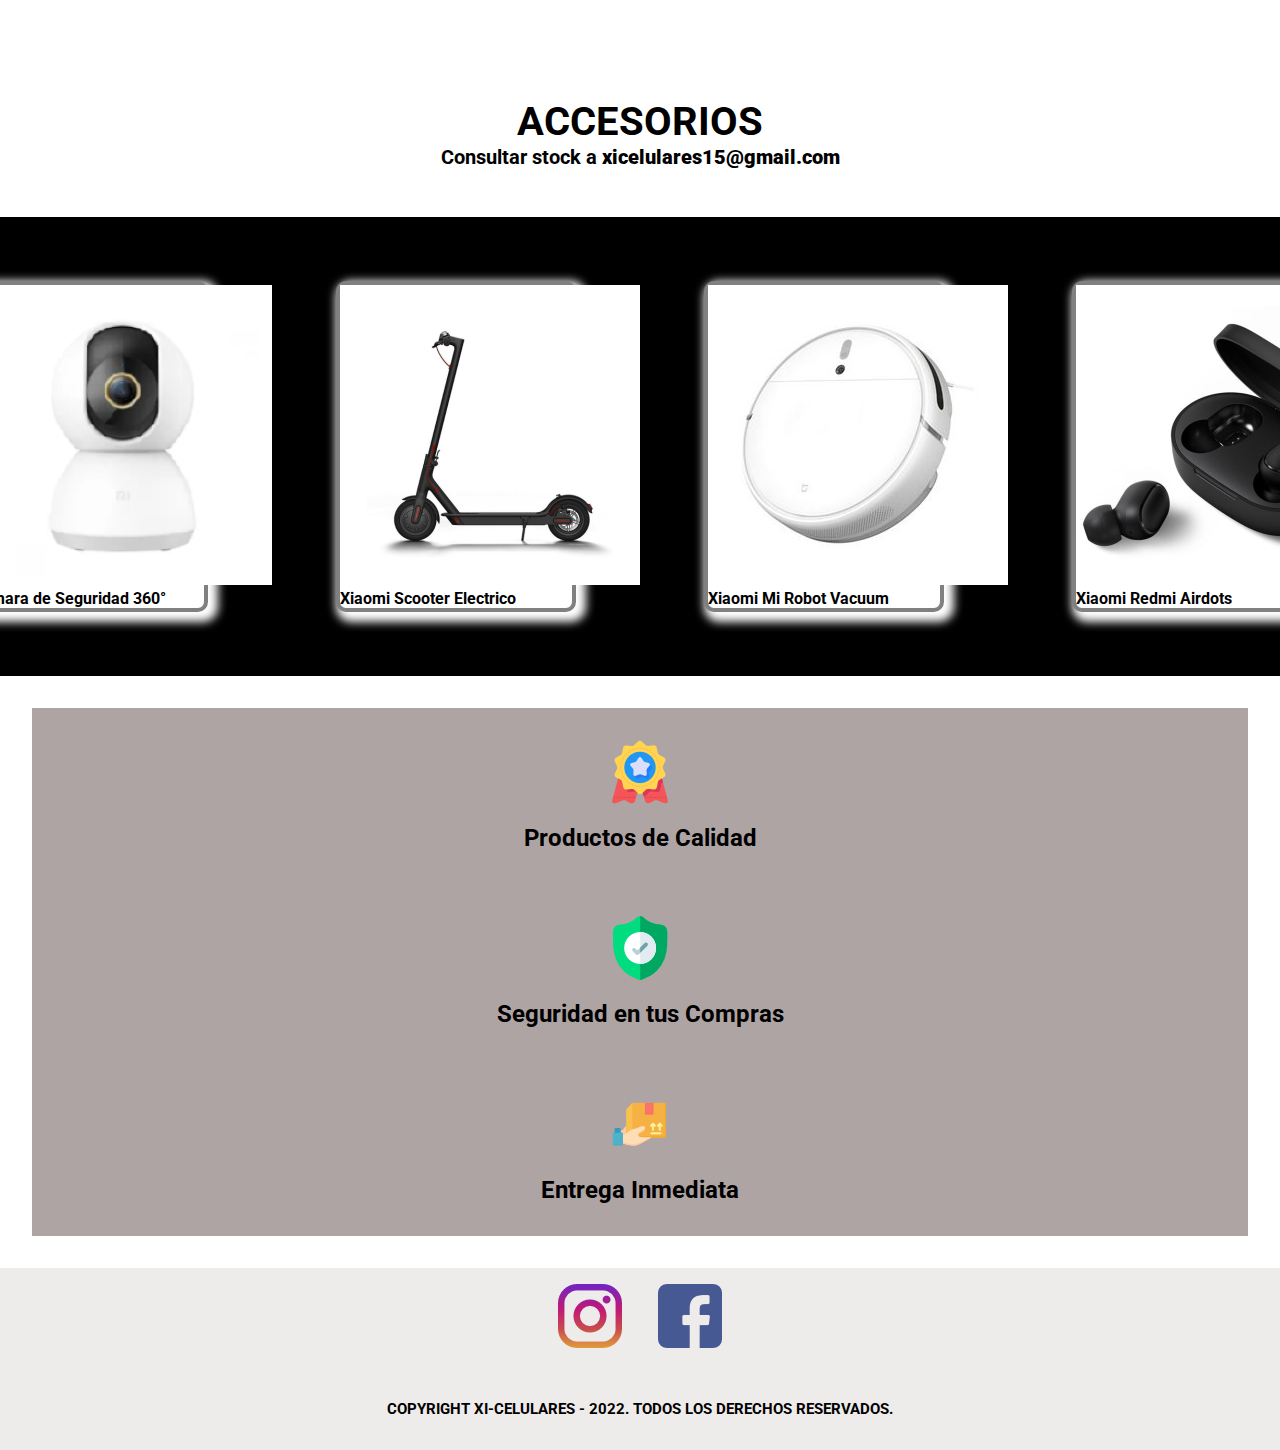
==== commit 6f754f30: "Actualizado 6-1" ====
--- a/index.html
+++ b/index.html
@@ -26,7 +26,7 @@
           <div class="collapse navbar-collapse  justify-content-center fs-4" id="navbarNav">
             <ul class="navbar-nav menu">
               <li class="nav-item p-3">
-                <a class="nav-link active" aria-current="page" href="/index.html">Home</a>
+                <a class="nav-link active" aria-current="page" href="index.html">Home</a>
               </li>
               <li class="nav-item p-3">
                 <a class="nav-link active" aria-current="page" href="./pages/contacto.html">Contacto</a>
@@ -52,10 +52,8 @@
 
     <!--TIENDA-->
         <div class="container">
-        <div class= "contenedor-tienda row"></div>
-      </div>
-
-    
+          <div class= "contenedor-tienda row"></div>
+        </div>
 
     <!--CARRITO-->
 
@@ -70,7 +68,7 @@
             
           </div>
           <div class="modal-footer">
-            <p>Total usd: <span id="totalProductos">0</span></p>
+            <p>Total $USD: <span id="totalProductos">0</span></p>
             <div id="finalizar" style="display: flex; justify-content: flex-end;"></div>
           </div>
         </div>
